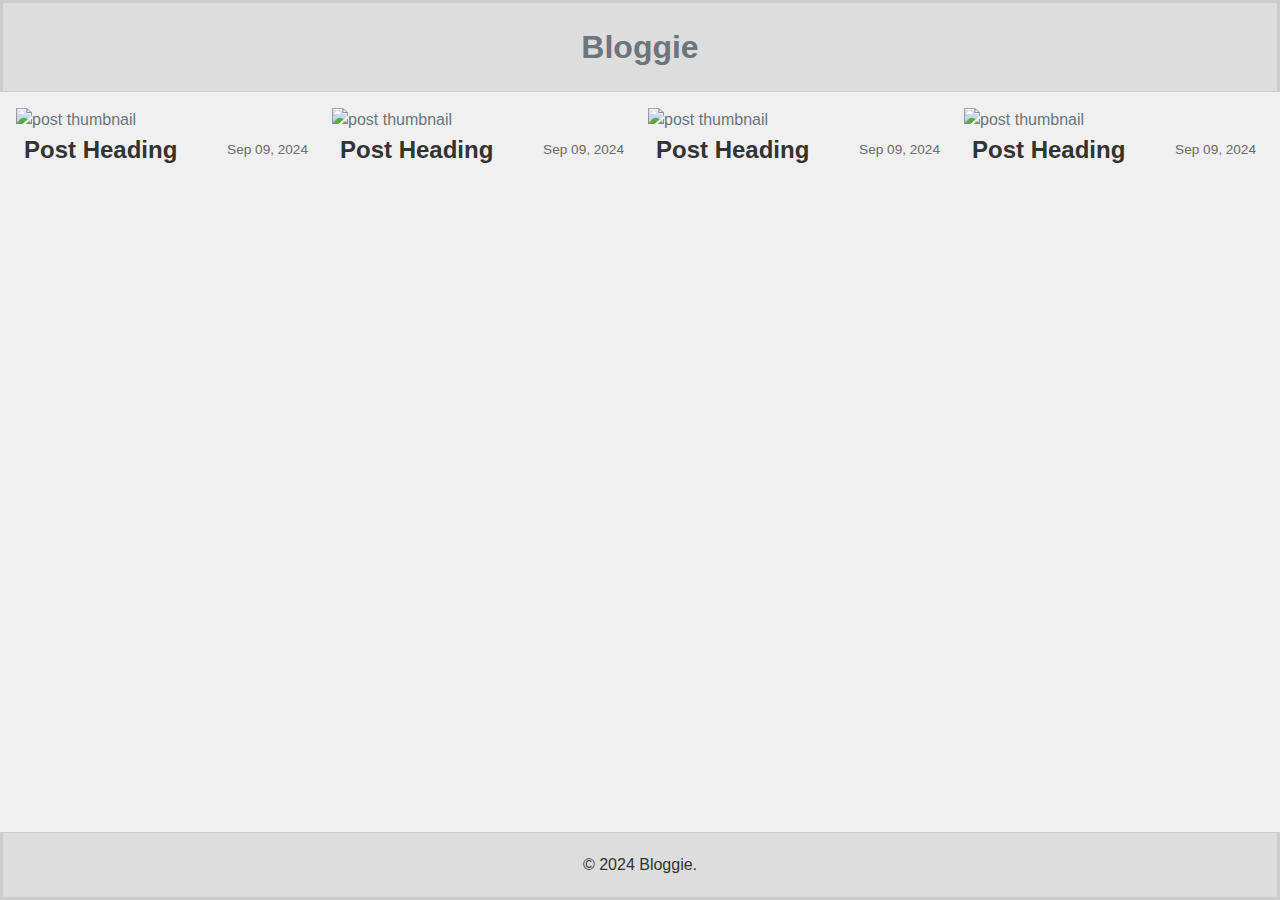
==== index.html @ 00d86317 "revamp layout and home styles" ====
<!DOCTYPE html>
<html lang="en">
<head>
    <meta charset="UTF-8">
    <meta name="viewport" content="width=device-width, initial-scale=1.0">
    <title>Personal Blog</title>
    <link rel="stylesheet" href="assets/css/index.css">
</head>
<body>
    <header>
        <a href="/">
            <h1>Bloggie</h1>
        </a>
    </header>

    <main class="cards">
        <div class="card">
            <a href="#" class="card-link">
                <img src="https://images.unsplash.com/photo-1727229900027-82129b3f8af2?w=800&auto=format&fit=crop&q=60&ixlib=rb-4.0.3&ixid=M3wxMjA3fDB8MHxmZWF0dXJlZC1waG90b3MtZmVlZHwyN3x8fGVufDB8fHx8fA%3D%3D" alt="post thumbnail" />
            </a>
            <div class="flex justify-between align-center">
                <h2>Post Heading</h2>
                <p class="text-sm text-gray">Sep 09, 2024</p>
            </div>
        </div>

        <div class="card">
            <a href="#" class="card-link">
                <img src="https://images.unsplash.com/photo-1727229900027-82129b3f8af2?w=800&auto=format&fit=crop&q=60&ixlib=rb-4.0.3&ixid=M3wxMjA3fDB8MHxmZWF0dXJlZC1waG90b3MtZmVlZHwyN3x8fGVufDB8fHx8fA%3D%3D" alt="post thumbnail" />
            </a>
            <div class="flex justify-between align-center">
                <h2>Post Heading</h2>
                <p class="text-sm text-gray">Sep 09, 2024</p>
            </div>
        </div>

        <div class="card">
            <a href="#" class="card-link">
                <img src="https://images.unsplash.com/photo-1727229900027-82129b3f8af2?w=800&auto=format&fit=crop&q=60&ixlib=rb-4.0.3&ixid=M3wxMjA3fDB8MHxmZWF0dXJlZC1waG90b3MtZmVlZHwyN3x8fGVufDB8fHx8fA%3D%3D" alt="post thumbnail" />
            </a>
            <div class="flex justify-between align-center">
                <h2>Post Heading</h2>
                <p class="text-sm text-gray">Sep 09, 2024</p>
            </div>
        </div>

        <div class="card">
            <a href="#" class="card-link">
                <img src="https://images.unsplash.com/photo-1727229900027-82129b3f8af2?w=800&auto=format&fit=crop&q=60&ixlib=rb-4.0.3&ixid=M3wxMjA3fDB8MHxmZWF0dXJlZC1waG90b3MtZmVlZHwyN3x8fGVufDB8fHx8fA%3D%3D" alt="post thumbnail" />
            </a>
            <div class="flex justify-between align-center">
                <h2>Post Heading</h2>
                <p class="text-sm text-gray">Sep 09, 2024</p>
            </div>
        </div>
    </main>

    <footer>
        <p>&copy; 2024 Bloggie.</p>
    </footer>
</body>
</html>
---- assets/css/index.css ----
:root {
    --font-family: "Arial", sans-serif;
    --line-height: 1.5;
    --color-text: #333;
    --color-background: #ddd;
    --color-background-light: #f0f0f0;
    --color-primary: #6c757d;
    --color-primary-darker: #495057;
    --color-gray: #ccc;
    --color-gray-dark: #696969;
}

*,
*::before,
*::after {
    margin: 0;
    padding: 0;
    box-sizing: border-box;
}

body {
    font-family: var(--font-family);
    line-height: var(--line-height);
    font-size: 1rem;
    background-color: var(--color-background-light);
    color: var(--color-text);
    display: flex;
    flex-direction: column;
    min-height: 100vh;
}

h1, h2, h3, h4, h5, h6 {
    font-weight: 600;
}

a {
    text-decoration: none;
    color: var(--color-primary);
    transition: color 250ms ease;
}

a:hover {
    color: var(--color-primary-darker);
}

.flex {
    display: flex;
}

.flex-col {
    flex-direction: column;
}

.flex-row {
    flex-direction: row;
}

.align-center {
    align-items: center;
}

.justify-center {
    justify-content: center;
}

.justify-between {
    justify-content: space-between;
}

.text-sm {
    font-size: 85%;
}

.text-gray {
    color: var(--color-gray-dark);
}

header,
footer {
    background-color: var(--color-background);
    padding: 20px;
    border-color: var(--color-gray);
    border-style: solid;
}

header {
    text-align: center;
    border-bottom-width: 1px;

}

footer {
    text-align: center;
    border-top-width: 1px;
}

main {
    flex: 1;
    padding: 1rem;
}

/* post cards */
.cards {
    display: flex;
    flex-wrap: wrap;
    gap: 1rem;
}

.card {
    flex: 1;
    min-width: 200px;
}

.card-link {
    display: flex;
}

.card-link img {
    width: 100%;
    display: inline-block;
}

.card > .flex {
    padding: 0 0.5rem;
}
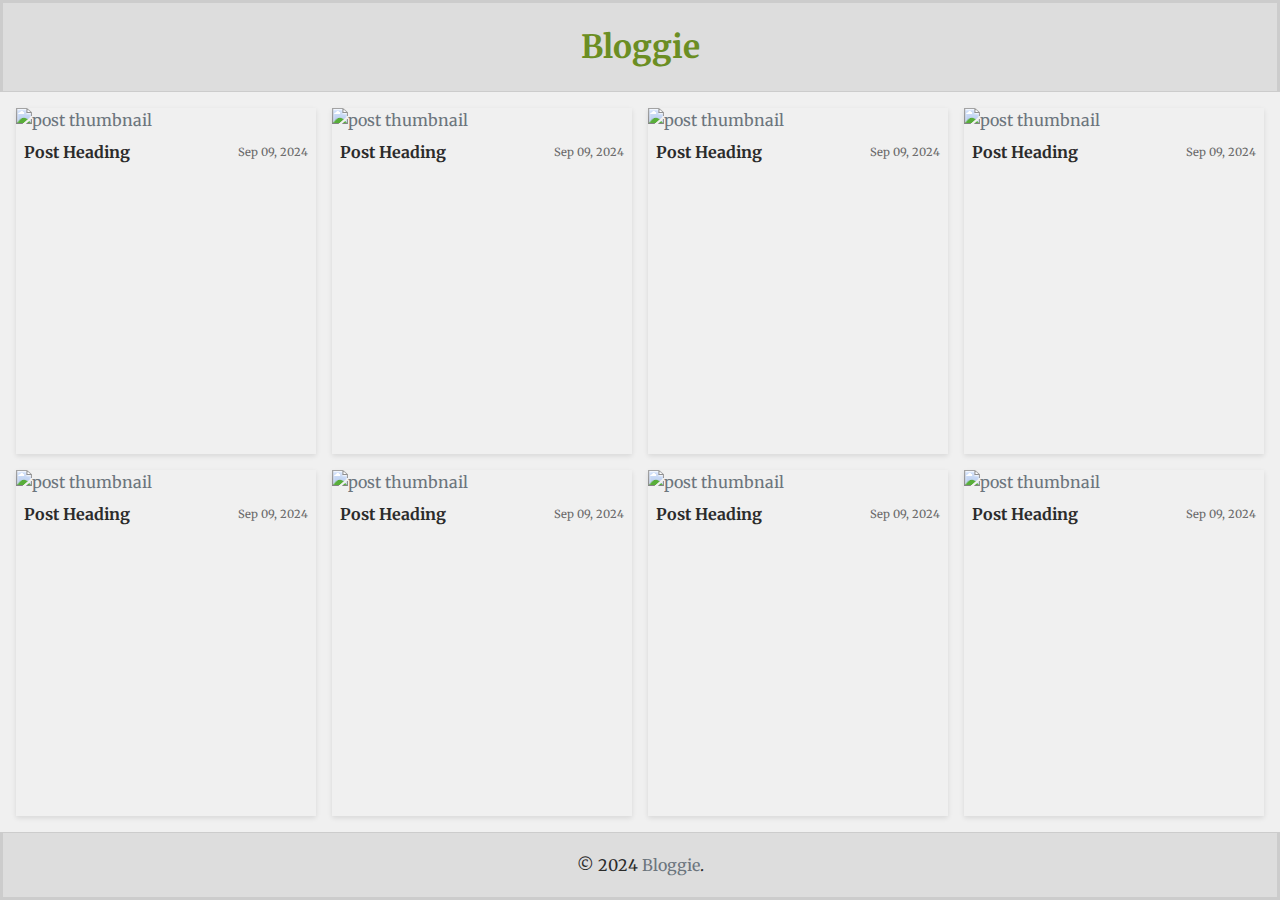
==== commit 144de77b: "revamp styling" ====
--- a/index.html
+++ b/index.html
@@ -4,51 +4,92 @@
     <meta charset="UTF-8">
     <meta name="viewport" content="width=device-width, initial-scale=1.0">
     <title>Personal Blog</title>
-    <link rel="stylesheet" href="assets/css/index.css">
+    <link rel="stylesheet" href="assets/css/main.css">
+    <link rel="stylesheet" href="assets/css/home.css">
 </head>
 <body>
     <header>
-        <a href="/">
+        <a href="/" class="primary-link">
             <h1>Bloggie</h1>
         </a>
     </header>
 
     <main class="cards">
         <div class="card">
-            <a href="#" class="card-link">
+            <a href="./single-post.html" class="card-link">
                 <img src="https://images.unsplash.com/photo-1727229900027-82129b3f8af2?w=800&auto=format&fit=crop&q=60&ixlib=rb-4.0.3&ixid=M3wxMjA3fDB8MHxmZWF0dXJlZC1waG90b3MtZmVlZHwyN3x8fGVufDB8fHx8fA%3D%3D" alt="post thumbnail" />
             </a>
-            <div class="flex justify-between align-center">
+            <div class="flex justify-between items-center">
                 <h2>Post Heading</h2>
                 <p class="text-sm text-gray">Sep 09, 2024</p>
             </div>
         </div>
 
         <div class="card">
-            <a href="#" class="card-link">
+            <a href="./single-post.html" class="card-link">
                 <img src="https://images.unsplash.com/photo-1727229900027-82129b3f8af2?w=800&auto=format&fit=crop&q=60&ixlib=rb-4.0.3&ixid=M3wxMjA3fDB8MHxmZWF0dXJlZC1waG90b3MtZmVlZHwyN3x8fGVufDB8fHx8fA%3D%3D" alt="post thumbnail" />
             </a>
-            <div class="flex justify-between align-center">
+            <div class="flex justify-between items-center">
                 <h2>Post Heading</h2>
                 <p class="text-sm text-gray">Sep 09, 2024</p>
             </div>
         </div>
 
         <div class="card">
-            <a href="#" class="card-link">
+            <a href="./single-post.html" class="card-link">
                 <img src="https://images.unsplash.com/photo-1727229900027-82129b3f8af2?w=800&auto=format&fit=crop&q=60&ixlib=rb-4.0.3&ixid=M3wxMjA3fDB8MHxmZWF0dXJlZC1waG90b3MtZmVlZHwyN3x8fGVufDB8fHx8fA%3D%3D" alt="post thumbnail" />
             </a>
-            <div class="flex justify-between align-center">
+            <div class="flex justify-between items-center">
                 <h2>Post Heading</h2>
                 <p class="text-sm text-gray">Sep 09, 2024</p>
             </div>
         </div>
 
         <div class="card">
-            <a href="#" class="card-link">
+            <a href="./single-post.html" class="card-link">
                 <img src="https://images.unsplash.com/photo-1727229900027-82129b3f8af2?w=800&auto=format&fit=crop&q=60&ixlib=rb-4.0.3&ixid=M3wxMjA3fDB8MHxmZWF0dXJlZC1waG90b3MtZmVlZHwyN3x8fGVufDB8fHx8fA%3D%3D" alt="post thumbnail" />
             </a>
-            <div class="flex justify-between align-center">
+            <div class="flex justify-between items-center">
+                <h2>Post Heading</h2>
+                <p class="text-sm text-gray">Sep 09, 2024</p>
+            </div>
+        </div>
+
+        <div class="card">
+            <a href="./single-post.html" class="card-link">
+                <img src="https://images.unsplash.com/photo-1727229900027-82129b3f8af2?w=800&auto=format&fit=crop&q=60&ixlib=rb-4.0.3&ixid=M3wxMjA3fDB8MHxmZWF0dXJlZC1waG90b3MtZmVlZHwyN3x8fGVufDB8fHx8fA%3D%3D" alt="post thumbnail" />
+            </a>
+            <div class="flex justify-between items-center">
+                <h2>Post Heading</h2>
+                <p class="text-sm text-gray">Sep 09, 2024</p>
+            </div>
+        </div>
+
+        <div class="card">
+            <a href="./single-post.html" class="card-link">
+                <img src="https://images.unsplash.com/photo-1727229900027-82129b3f8af2?w=800&auto=format&fit=crop&q=60&ixlib=rb-4.0.3&ixid=M3wxMjA3fDB8MHxmZWF0dXJlZC1waG90b3MtZmVlZHwyN3x8fGVufDB8fHx8fA%3D%3D" alt="post thumbnail" />
+            </a>
+            <div class="flex justify-between items-center">
+                <h2>Post Heading</h2>
+                <p class="text-sm text-gray">Sep 09, 2024</p>
+            </div>
+        </div>
+
+        <div class="card">
+            <a href="./single-post.html" class="card-link">
+                <img src="https://images.unsplash.com/photo-1727229900027-82129b3f8af2?w=800&auto=format&fit=crop&q=60&ixlib=rb-4.0.3&ixid=M3wxMjA3fDB8MHxmZWF0dXJlZC1waG90b3MtZmVlZHwyN3x8fGVufDB8fHx8fA%3D%3D" alt="post thumbnail" />
+            </a>
+            <div class="flex justify-between items-center">
+                <h2>Post Heading</h2>
+                <p class="text-sm text-gray">Sep 09, 2024</p>
+            </div>
+        </div>
+
+        <div class="card">
+            <a href="./single-post.html" class="card-link">
+                <img src="https://images.unsplash.com/photo-1727229900027-82129b3f8af2?w=800&auto=format&fit=crop&q=60&ixlib=rb-4.0.3&ixid=M3wxMjA3fDB8MHxmZWF0dXJlZC1waG90b3MtZmVlZHwyN3x8fGVufDB8fHx8fA%3D%3D" alt="post thumbnail" />
+            </a>
+            <div class="flex justify-between items-center">
                 <h2>Post Heading</h2>
                 <p class="text-sm text-gray">Sep 09, 2024</p>
             </div>
@@ -56,7 +97,7 @@
     </main>
 
     <footer>
-        <p>&copy; 2024 Bloggie.</p>
+        <p>&copy; 2024 <a href="/">Bloggie</a>.</p>
     </footer>
 </body>
 </html>
--- a/assets/css/main.css
+++ b/assets/css/main.css
@@ -0,0 +1,113 @@
+@import url('https://fonts.googleapis.com/css2?family=Merriweather:wght@400;700&display=swap');
+
+:root {
+    --font-family: "Merriweather", serif;
+    --line-height: 1.5;
+    --color-text: #2b2b2b;
+    --color-background: #ddd;
+    --color-background-lighter: #f0f0f0;
+    --color-primary: #6b8e23;
+    --color-primary-darker: #4f6b1c;
+    --color-link: #6c757d;
+    --color-link-hover: #495057;
+    --color-gray: #ccc;
+    --color-gray-darker: #696969;
+}
+
+*,
+*::before,
+*::after {
+    margin: 0;
+    padding: 0;
+    box-sizing: border-box;
+}
+
+body {
+    font-family: var(--font-family);
+    line-height: var(--line-height);
+    font-size: 1rem;
+    background-color: var(--color-background-lighter);
+    color: var(--color-text);
+    display: grid;
+    grid-template-rows: auto 1fr auto;
+    min-height: 100vh;
+}
+
+h1, h2, h3, h4, h5, h6 {
+    font-weight: 700;
+}
+
+a {
+    text-decoration: none;
+    color: var(--color-link);
+    transition: color 250ms ease;
+}
+
+a:hover {
+    color: var(--color-link-hover);
+}
+
+.primary-link {
+    color: var(--color-primary);
+}
+
+.primary-link:hover {
+    color: var(--color-primary-darker);
+}
+
+.flex {
+    display: flex;
+}
+
+.flex-col {
+    flex-direction: column;
+}
+
+.flex-row {
+    flex-direction: row;
+}
+
+.items-center {
+    align-items: center;
+}
+
+.justify-center {
+    justify-content: center;
+}
+
+.justify-between {
+    justify-content: space-between;
+}
+
+.text-sm {
+    font-size: 70%;
+}
+
+.text-gray {
+    color: var(--color-gray-darker);
+}
+
+header,
+footer {
+    background-color: var(--color-background);
+    padding: 1.25rem;
+    border-color: var(--color-gray);
+    border-style: solid;
+}
+
+header {
+    text-align: center;
+    border-bottom-width: 1px;
+}
+
+footer {
+    text-align: center;
+    border-top-width: 1px;
+}
+
+main {
+    padding: 1rem;
+    display: grid;
+    grid-template-columns: repeat(auto-fit, minmax(200px, 1fr));
+    gap: 1rem;
+}
--- a/assets/css/home.css
+++ b/assets/css/home.css
@@ -0,0 +1,35 @@
+.cards {
+    display: grid;
+    grid-template-columns: repeat(auto-fit, minmax(15rem, 1fr));
+    gap: 1rem;
+}
+
+.cards h2 {
+    font-size: 1rem;
+}
+
+.card {
+    display: flex;
+    flex-direction: column;
+    overflow: hidden;
+    box-shadow: 0 2px 5px rgba(0, 0, 0, 0.1);
+    pointer-events: none;
+}
+
+.card:hover h2 {
+    color: var(--color-primary);
+}
+
+.card-link {
+    display: block;
+    pointer-events: auto;
+}
+
+.card-link img {
+    width: 100%;
+    display: inline-block;
+}
+
+.card > .flex {
+    padding: 0.5rem 0.5rem 0.75rem;
+}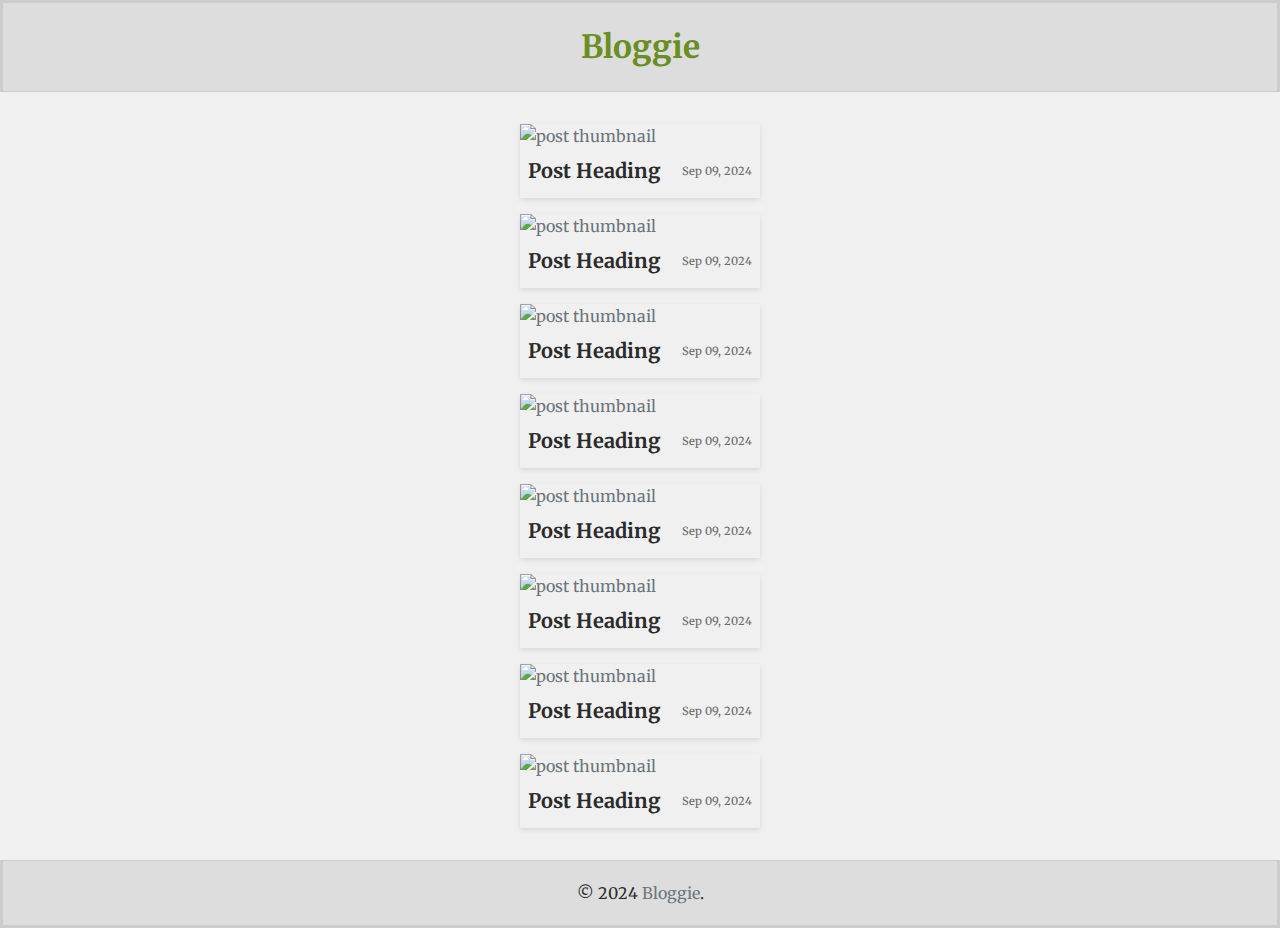
==== commit af0cc8a0: "add blog page layout and styling" ====
--- a/index.html
+++ b/index.html
@@ -14,86 +14,88 @@
         </a>
     </header>
 
-    <main class="cards">
-        <div class="card">
-            <a href="./single-post.html" class="card-link">
-                <img src="https://images.unsplash.com/photo-1727229900027-82129b3f8af2?w=800&auto=format&fit=crop&q=60&ixlib=rb-4.0.3&ixid=M3wxMjA3fDB8MHxmZWF0dXJlZC1waG90b3MtZmVlZHwyN3x8fGVufDB8fHx8fA%3D%3D" alt="post thumbnail" />
-            </a>
-            <div class="flex justify-between items-center">
-                <h2>Post Heading</h2>
-                <p class="text-sm text-gray">Sep 09, 2024</p>
+    <main>
+        <section class="cards">
+            <div class="card">
+                <a href="./single-post.html" class="card-link">
+                    <img src="https://images.unsplash.com/photo-1727229900027-82129b3f8af2?w=800&auto=format&fit=crop&q=60&ixlib=rb-4.0.3&ixid=M3wxMjA3fDB8MHxmZWF0dXJlZC1waG90b3MtZmVlZHwyN3x8fGVufDB8fHx8fA%3D%3D" alt="post thumbnail" />
+                </a>
+                <div class="flex justify-between items-center">
+                    <h2>Post Heading</h2>
+                    <p class="text-sm text-gray">Sep 09, 2024</p>
+                </div>
             </div>
-        </div>
-
-        <div class="card">
-            <a href="./single-post.html" class="card-link">
-                <img src="https://images.unsplash.com/photo-1727229900027-82129b3f8af2?w=800&auto=format&fit=crop&q=60&ixlib=rb-4.0.3&ixid=M3wxMjA3fDB8MHxmZWF0dXJlZC1waG90b3MtZmVlZHwyN3x8fGVufDB8fHx8fA%3D%3D" alt="post thumbnail" />
-            </a>
-            <div class="flex justify-between items-center">
-                <h2>Post Heading</h2>
-                <p class="text-sm text-gray">Sep 09, 2024</p>
+    
+            <div class="card">
+                <a href="./single-post.html" class="card-link">
+                    <img src="https://images.unsplash.com/photo-1727229900027-82129b3f8af2?w=800&auto=format&fit=crop&q=60&ixlib=rb-4.0.3&ixid=M3wxMjA3fDB8MHxmZWF0dXJlZC1waG90b3MtZmVlZHwyN3x8fGVufDB8fHx8fA%3D%3D" alt="post thumbnail" />
+                </a>
+                <div class="flex justify-between items-center">
+                    <h2>Post Heading</h2>
+                    <p class="text-sm text-gray">Sep 09, 2024</p>
+                </div>
             </div>
-        </div>
-
-        <div class="card">
-            <a href="./single-post.html" class="card-link">
-                <img src="https://images.unsplash.com/photo-1727229900027-82129b3f8af2?w=800&auto=format&fit=crop&q=60&ixlib=rb-4.0.3&ixid=M3wxMjA3fDB8MHxmZWF0dXJlZC1waG90b3MtZmVlZHwyN3x8fGVufDB8fHx8fA%3D%3D" alt="post thumbnail" />
-            </a>
-            <div class="flex justify-between items-center">
-                <h2>Post Heading</h2>
-                <p class="text-sm text-gray">Sep 09, 2024</p>
+    
+            <div class="card">
+                <a href="./single-post.html" class="card-link">
+                    <img src="https://images.unsplash.com/photo-1727229900027-82129b3f8af2?w=800&auto=format&fit=crop&q=60&ixlib=rb-4.0.3&ixid=M3wxMjA3fDB8MHxmZWF0dXJlZC1waG90b3MtZmVlZHwyN3x8fGVufDB8fHx8fA%3D%3D" alt="post thumbnail" />
+                </a>
+                <div class="flex justify-between items-center">
+                    <h2>Post Heading</h2>
+                    <p class="text-sm text-gray">Sep 09, 2024</p>
+                </div>
             </div>
-        </div>
-
-        <div class="card">
-            <a href="./single-post.html" class="card-link">
-                <img src="https://images.unsplash.com/photo-1727229900027-82129b3f8af2?w=800&auto=format&fit=crop&q=60&ixlib=rb-4.0.3&ixid=M3wxMjA3fDB8MHxmZWF0dXJlZC1waG90b3MtZmVlZHwyN3x8fGVufDB8fHx8fA%3D%3D" alt="post thumbnail" />
-            </a>
-            <div class="flex justify-between items-center">
-                <h2>Post Heading</h2>
-                <p class="text-sm text-gray">Sep 09, 2024</p>
+    
+            <div class="card">
+                <a href="./single-post.html" class="card-link">
+                    <img src="https://images.unsplash.com/photo-1727229900027-82129b3f8af2?w=800&auto=format&fit=crop&q=60&ixlib=rb-4.0.3&ixid=M3wxMjA3fDB8MHxmZWF0dXJlZC1waG90b3MtZmVlZHwyN3x8fGVufDB8fHx8fA%3D%3D" alt="post thumbnail" />
+                </a>
+                <div class="flex justify-between items-center">
+                    <h2>Post Heading</h2>
+                    <p class="text-sm text-gray">Sep 09, 2024</p>
+                </div>
             </div>
-        </div>
-
-        <div class="card">
-            <a href="./single-post.html" class="card-link">
-                <img src="https://images.unsplash.com/photo-1727229900027-82129b3f8af2?w=800&auto=format&fit=crop&q=60&ixlib=rb-4.0.3&ixid=M3wxMjA3fDB8MHxmZWF0dXJlZC1waG90b3MtZmVlZHwyN3x8fGVufDB8fHx8fA%3D%3D" alt="post thumbnail" />
-            </a>
-            <div class="flex justify-between items-center">
-                <h2>Post Heading</h2>
-                <p class="text-sm text-gray">Sep 09, 2024</p>
+    
+            <div class="card">
+                <a href="./single-post.html" class="card-link">
+                    <img src="https://images.unsplash.com/photo-1727229900027-82129b3f8af2?w=800&auto=format&fit=crop&q=60&ixlib=rb-4.0.3&ixid=M3wxMjA3fDB8MHxmZWF0dXJlZC1waG90b3MtZmVlZHwyN3x8fGVufDB8fHx8fA%3D%3D" alt="post thumbnail" />
+                </a>
+                <div class="flex justify-between items-center">
+                    <h2>Post Heading</h2>
+                    <p class="text-sm text-gray">Sep 09, 2024</p>
+                </div>
             </div>
-        </div>
-
-        <div class="card">
-            <a href="./single-post.html" class="card-link">
-                <img src="https://images.unsplash.com/photo-1727229900027-82129b3f8af2?w=800&auto=format&fit=crop&q=60&ixlib=rb-4.0.3&ixid=M3wxMjA3fDB8MHxmZWF0dXJlZC1waG90b3MtZmVlZHwyN3x8fGVufDB8fHx8fA%3D%3D" alt="post thumbnail" />
-            </a>
-            <div class="flex justify-between items-center">
-                <h2>Post Heading</h2>
-                <p class="text-sm text-gray">Sep 09, 2024</p>
+    
+            <div class="card">
+                <a href="./single-post.html" class="card-link">
+                    <img src="https://images.unsplash.com/photo-1727229900027-82129b3f8af2?w=800&auto=format&fit=crop&q=60&ixlib=rb-4.0.3&ixid=M3wxMjA3fDB8MHxmZWF0dXJlZC1waG90b3MtZmVlZHwyN3x8fGVufDB8fHx8fA%3D%3D" alt="post thumbnail" />
+                </a>
+                <div class="flex justify-between items-center">
+                    <h2>Post Heading</h2>
+                    <p class="text-sm text-gray">Sep 09, 2024</p>
+                </div>
             </div>
-        </div>
-
-        <div class="card">
-            <a href="./single-post.html" class="card-link">
-                <img src="https://images.unsplash.com/photo-1727229900027-82129b3f8af2?w=800&auto=format&fit=crop&q=60&ixlib=rb-4.0.3&ixid=M3wxMjA3fDB8MHxmZWF0dXJlZC1waG90b3MtZmVlZHwyN3x8fGVufDB8fHx8fA%3D%3D" alt="post thumbnail" />
-            </a>
-            <div class="flex justify-between items-center">
-                <h2>Post Heading</h2>
-                <p class="text-sm text-gray">Sep 09, 2024</p>
+    
+            <div class="card">
+                <a href="./single-post.html" class="card-link">
+                    <img src="https://images.unsplash.com/photo-1727229900027-82129b3f8af2?w=800&auto=format&fit=crop&q=60&ixlib=rb-4.0.3&ixid=M3wxMjA3fDB8MHxmZWF0dXJlZC1waG90b3MtZmVlZHwyN3x8fGVufDB8fHx8fA%3D%3D" alt="post thumbnail" />
+                </a>
+                <div class="flex justify-between items-center">
+                    <h2>Post Heading</h2>
+                    <p class="text-sm text-gray">Sep 09, 2024</p>
+                </div>
             </div>
-        </div>
-
-        <div class="card">
-            <a href="./single-post.html" class="card-link">
-                <img src="https://images.unsplash.com/photo-1727229900027-82129b3f8af2?w=800&auto=format&fit=crop&q=60&ixlib=rb-4.0.3&ixid=M3wxMjA3fDB8MHxmZWF0dXJlZC1waG90b3MtZmVlZHwyN3x8fGVufDB8fHx8fA%3D%3D" alt="post thumbnail" />
-            </a>
-            <div class="flex justify-between items-center">
-                <h2>Post Heading</h2>
-                <p class="text-sm text-gray">Sep 09, 2024</p>
+    
+            <div class="card">
+                <a href="./single-post.html" class="card-link">
+                    <img src="https://images.unsplash.com/photo-1727229900027-82129b3f8af2?w=800&auto=format&fit=crop&q=60&ixlib=rb-4.0.3&ixid=M3wxMjA3fDB8MHxmZWF0dXJlZC1waG90b3MtZmVlZHwyN3x8fGVufDB8fHx8fA%3D%3D" alt="post thumbnail" />
+                </a>
+                <div class="flex justify-between items-center">
+                    <h2>Post Heading</h2>
+                    <p class="text-sm text-gray">Sep 09, 2024</p>
+                </div>
             </div>
-        </div>
+        </section>
     </main>
 
     <footer>
--- a/assets/css/main.css
+++ b/assets/css/main.css
@@ -106,8 +106,29 @@
 }
 
 main {
-    padding: 1rem;
-    display: grid;
-    grid-template-columns: repeat(auto-fit, minmax(200px, 1fr));
-    gap: 1rem;
+    padding: 2rem 1.5rem;
+    /* should i use 'rem' or 'px' for width attr? */
+    /* max-width: 50rem; */
+    max-width: 800px;
+    margin: 0 auto;
 }
+
+img {
+    height: auto;
+    width: 100%;
+    background-size: cover;
+}
+
+@media (max-width: 768px) {
+    body {
+        font-size: 0.9rem;
+    }
+
+    h2 {
+        font-size: 1.75rem;
+    }
+
+    .main {
+        padding: 1.5rem;
+    }
+}--- a/assets/css/home.css
+++ b/assets/css/home.css
@@ -5,7 +5,7 @@
 }
 
 .cards h2 {
-    font-size: 1rem;
+    font-size: 1.25rem;
 }
 
 .card {
@@ -32,4 +32,10 @@
 
 .card > .flex {
     padding: 0.5rem 0.5rem 0.75rem;
+}
+
+@media (max-width: 768px) {
+    .cards h2 {
+        font-size: 1rem;
+    }
 }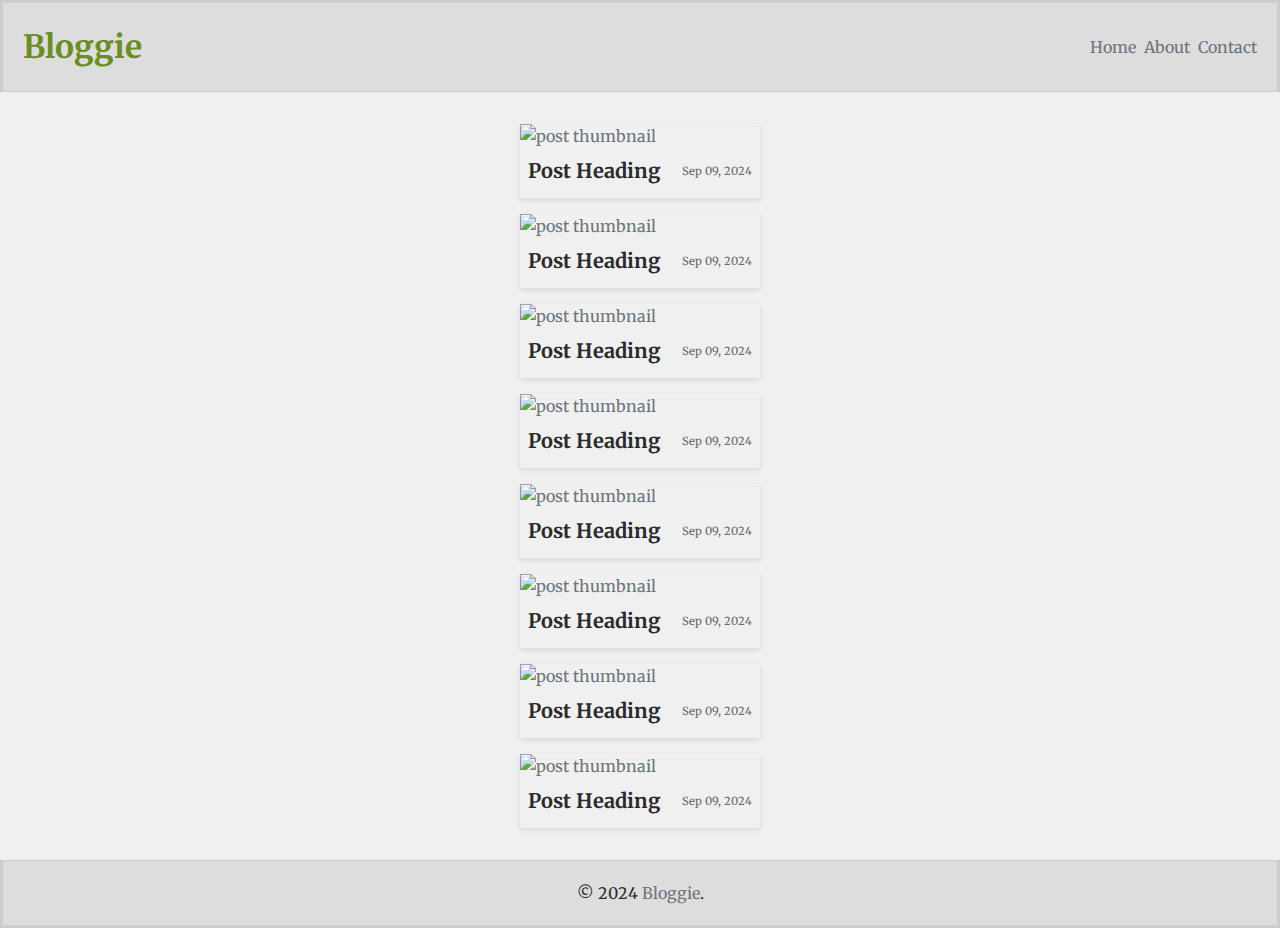
==== commit d189a99d: "add more links" ====
--- a/index.html
+++ b/index.html
@@ -3,15 +3,19 @@
 <head>
     <meta charset="UTF-8">
     <meta name="viewport" content="width=device-width, initial-scale=1.0">
-    <title>Personal Blog</title>
-    <link rel="stylesheet" href="assets/css/main.css">
+    <title>Bloggie - Personal Blog</title>
     <link rel="stylesheet" href="assets/css/home.css">
 </head>
 <body>
-    <header>
-        <a href="/" class="primary-link">
+    <header class="flex items-center justify-between">
+        <a href="./index.html" class="primary-link">
             <h1>Bloggie</h1>
         </a>
+        <ul class="flex gap-sm">
+            <li><a href="./index.html">Home</a></li>
+            <li><a href="#">About</a></li>
+            <li><a href="#">Contact</a></li>
+        </ul>
     </header>
 
     <main>
@@ -99,7 +103,7 @@
     </main>
 
     <footer>
-        <p>&copy; 2024 <a href="/">Bloggie</a>.</p>
+        <p>&copy; 2024 <a href="./index.html">Bloggie</a>.</p>
     </footer>
 </body>
 </html>
--- a/assets/css/home.css
+++ b/assets/css/home.css
@@ -1,3 +1,5 @@
+@import "./layout.css";
+
 .cards {
     display: grid;
     grid-template-columns: repeat(auto-fit, minmax(15rem, 1fr));
